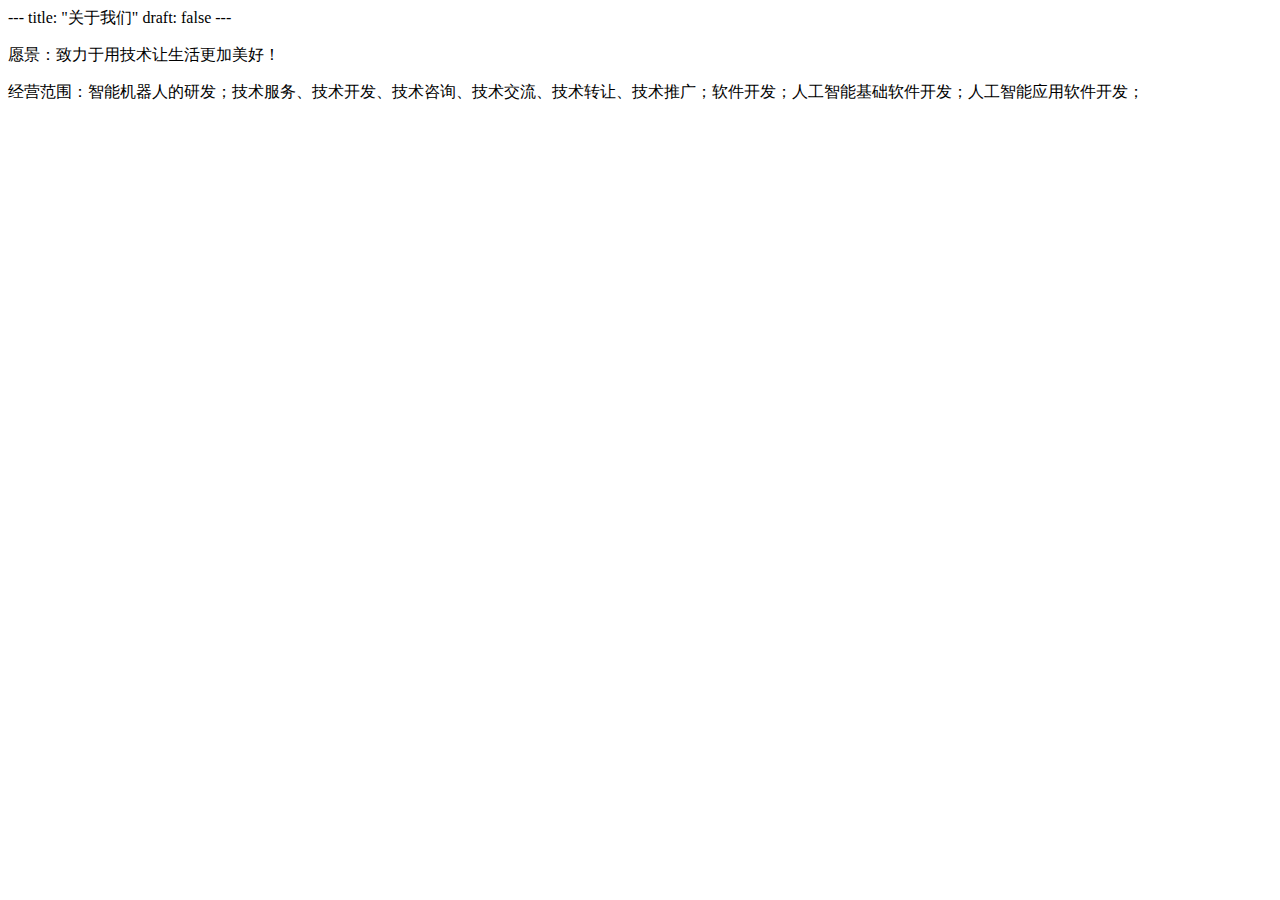
==== content/about/_index.html @ 261acbb1 "init commit" ====
---
title: "关于我们"
draft: false
---

<!DOCTYPE html>  
<html lang="{{ .Site.LanguageCode }}">  
  <body>
    <p>愿景：致力于用技术让生活更加美好！</p>

    <p>经营范围：智能机器人的研发；技术服务、技术开发、技术咨询、技术交流、技术转让、技术推广；软件开发；人工智能基础软件开发；人工智能应用软件开发；</p>

    
  </body>
</html>
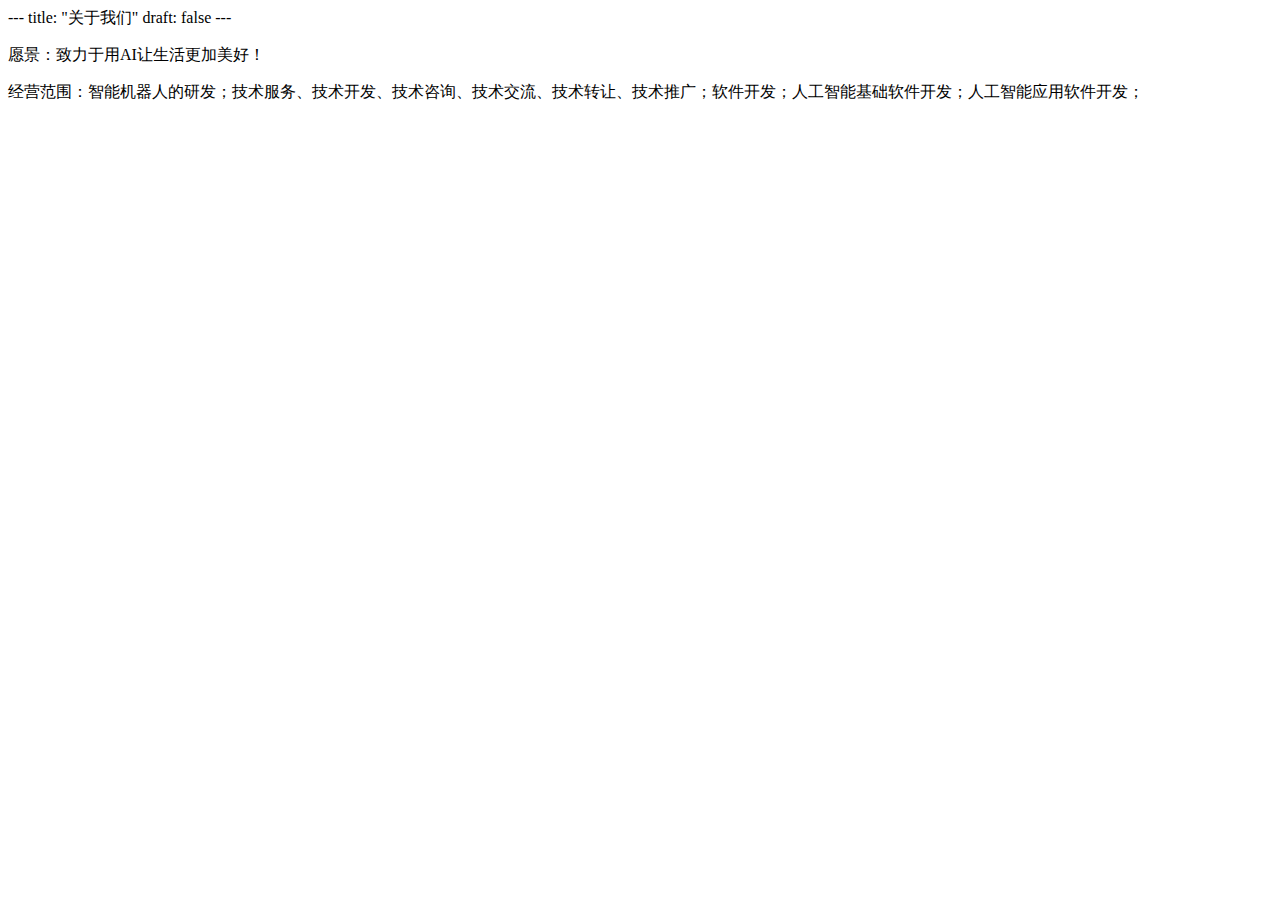
==== commit 49a14fb7: "update vision" ====
--- a/content/about/_index.html
+++ b/content/about/_index.html
@@ -6,7 +6,7 @@
 <!DOCTYPE html>  
 <html lang="{{ .Site.LanguageCode }}">  
   <body>
-    <p>愿景：致力于用技术让生活更加美好！</p>
+    <p>愿景：致力于用AI让生活更加美好！</p>
 
     <p>经营范围：智能机器人的研发；技术服务、技术开发、技术咨询、技术交流、技术转让、技术推广；软件开发；人工智能基础软件开发；人工智能应用软件开发；</p>
 
